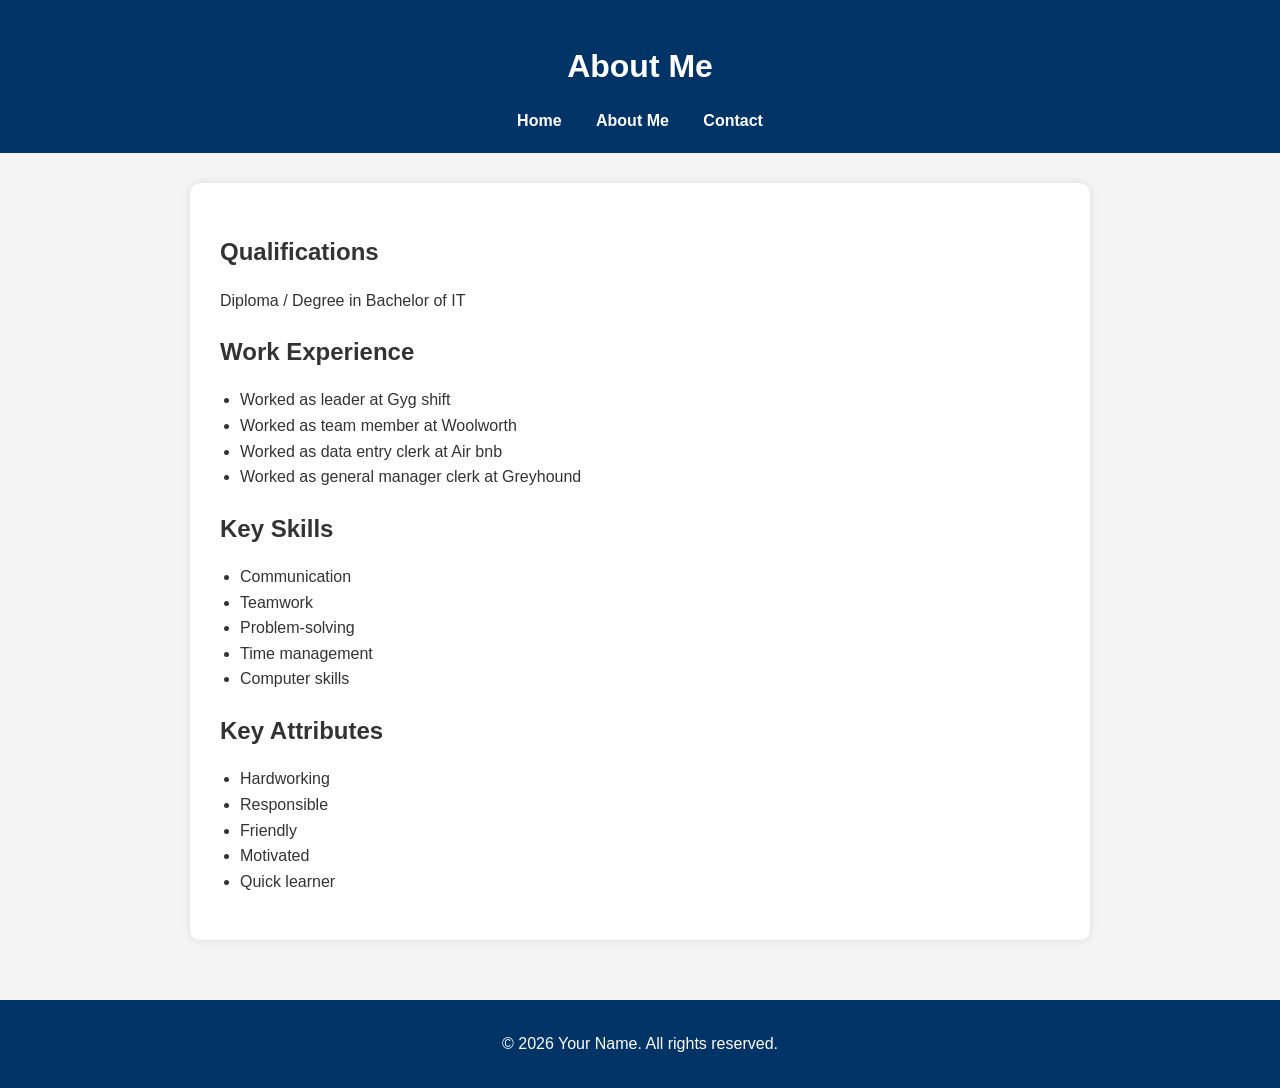
==== about.html @ 42dc18a6 "first commit" ====
<!DOCTYPE html>
<html lang="en">
<head>
  <meta charset="UTF-8" />
  <meta name="viewport" content="width=device-width, initial-scale=1.0" />
  <title>My Personal Website - About Me</title>
  <link rel="stylesheet" href="style.css" />
</head>
<body>
  <header>
    <h1>About Me</h1>
    <nav>
      <ul>
        <li><a href="index.html">Home</a></li>
        <li><a href="about.html">About Me</a></li>
        <li><a href="contact.html">Contact</a></li>
      </ul>
    </nav>
  </header>

  <main>
    <section class="content-box">
      <h2>Qualifications</h2>
      <p>Diploma / Degree in Bachelor of IT</p>

      <h2>Work Experience</h2>
      <ul>
        <li>Worked as leader at Gyg shift </li>
        <li>Worked as team member at Woolworth</li>
        <li>Worked as data entry clerk at Air bnb </li>
        <li>Worked as general manager clerk at Greyhound</li>
      </ul>

      <h2>Key Skills</h2>
      <ul>
        <li>Communication</li>
        <li>Teamwork</li>
        <li>Problem-solving</li>
        <li>Time management</li>
        <li>Computer skills</li>
      </ul>

      <h2>Key Attributes</h2>
      <ul>
        <li>Hardworking</li>
        <li>Responsible</li>
        <li>Friendly</li>
        <li>Motivated</li>
        <li>Quick learner</li>
      </ul>
    </section>
  </main>

  <footer>
    <p>&copy; 2026 Your Name. All rights reserved.</p>
  </footer>
</body>
</html>
---- style.css ----
/* General page styling */
body {
  font-family: Arial, sans-serif;
  margin: 0;
  padding: 0;
  background-color: #f4f4f4;
  color: #333;
  line-height: 1.6;
}

/* Header */
header {
  background-color: #003366;
  color: white;
  padding: 20px 0;
  text-align: center;
}

/* Navigation */
nav ul {
  list-style: none;
  padding: 0;
  margin: 10px 0 0 0;
}

nav ul li {
  display: inline;
  margin: 0 15px;
}

nav ul li a {
  color: white;
  text-decoration: none;
  font-weight: bold;
}

nav ul li a:hover {
  text-decoration: underline;
}

/* Main content */
main {
  padding: 30px;
  max-width: 900px;
  margin: auto;
}

/* Hero section */
.hero {
  background: white;
  padding: 30px;
  text-align: center;
  border-radius: 10px;
  box-shadow: 0 0 10px rgba(0, 0, 0, 0.1);
}

/* Content box */
.content-box {
  background: white;
  padding: 30px;
  border-radius: 10px;
  box-shadow: 0 0 10px rgba(0, 0, 0, 0.1);
}

/* Image */
.profile-img {
  width: 150px;
  height: 150px;
  object-fit: cover;
  border-radius: 50%;
  margin-bottom: 20px;
  border: 3px solid #003366;
}

/* Headings */
h1, h2 {
  margin-bottom: 15px;
}

/* Lists */
ul {
  padding-left: 20px;
}

/* Links */
a {
  color: #003366;
}

a:hover {
  color: #0055aa;
}

/* Footer */
footer {
  text-align: center;
  background-color: #003366;
  color: white;
  padding: 15px 0;
  margin-top: 30px;
}

/* Accessibility and responsive design */
@media (max-width: 768px) {
  nav ul li {
    display: block;
    margin: 10px 0;
  }

  .profile-img {
    width: 120px;
    height: 120px;
  }

  main {
    padding: 15px;
  }
}
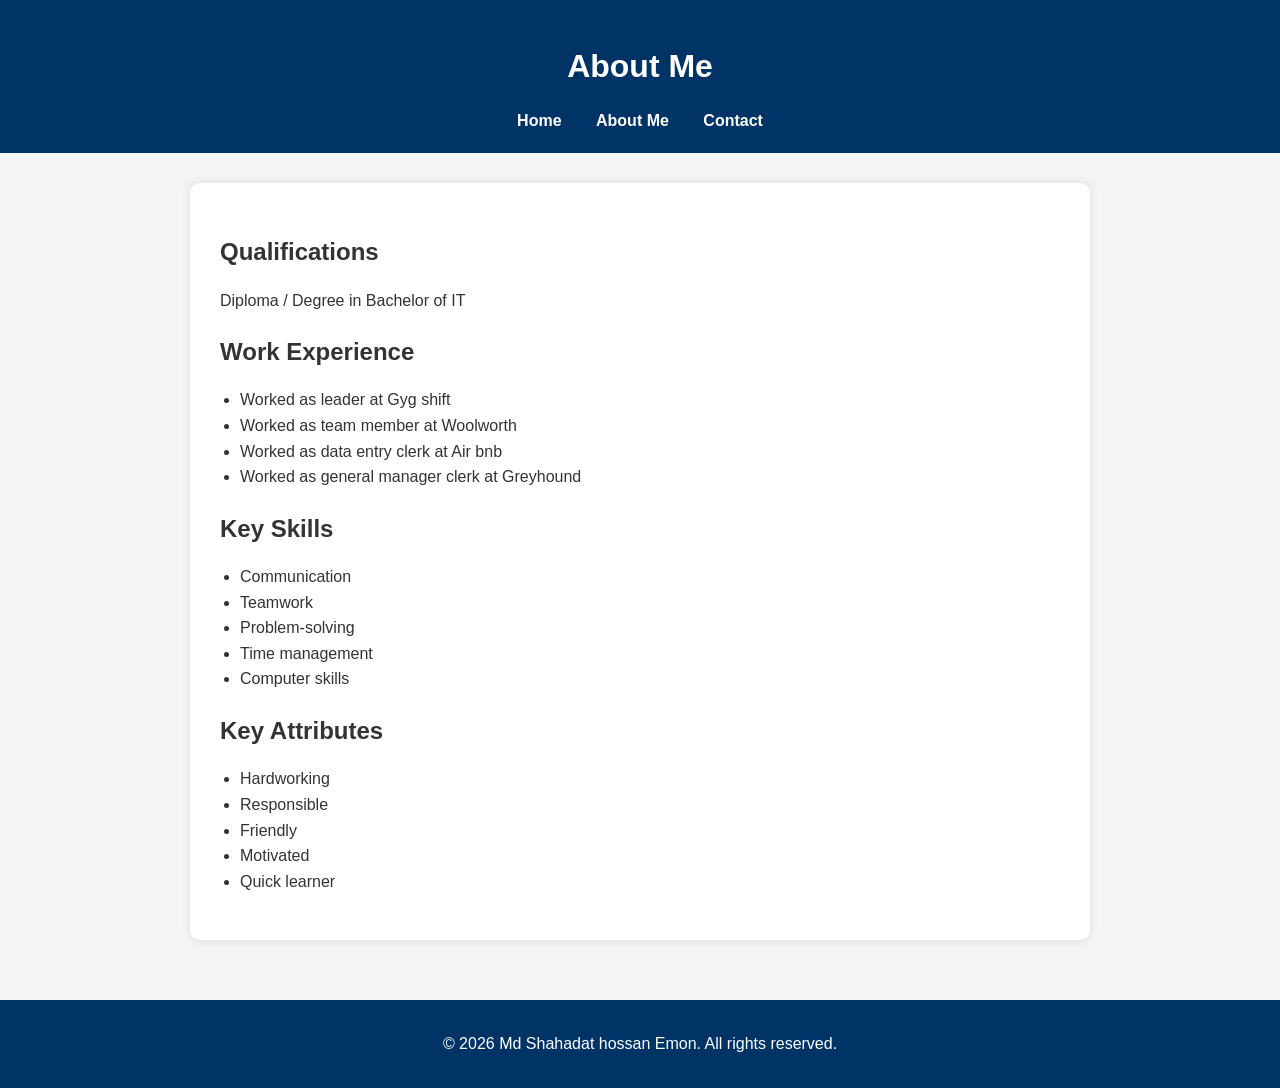
==== commit a271f149: "Update about.html" ====
--- a/about.html
+++ b/about.html
@@ -52,7 +52,7 @@
   </main>
 
   <footer>
-    <p>&copy; 2026 Your Name. All rights reserved.</p>
+    <p>&copy; 2026 Md Shahadat hossan Emon. All rights reserved.</p>
   </footer>
 </body>
-</html>+</html>
